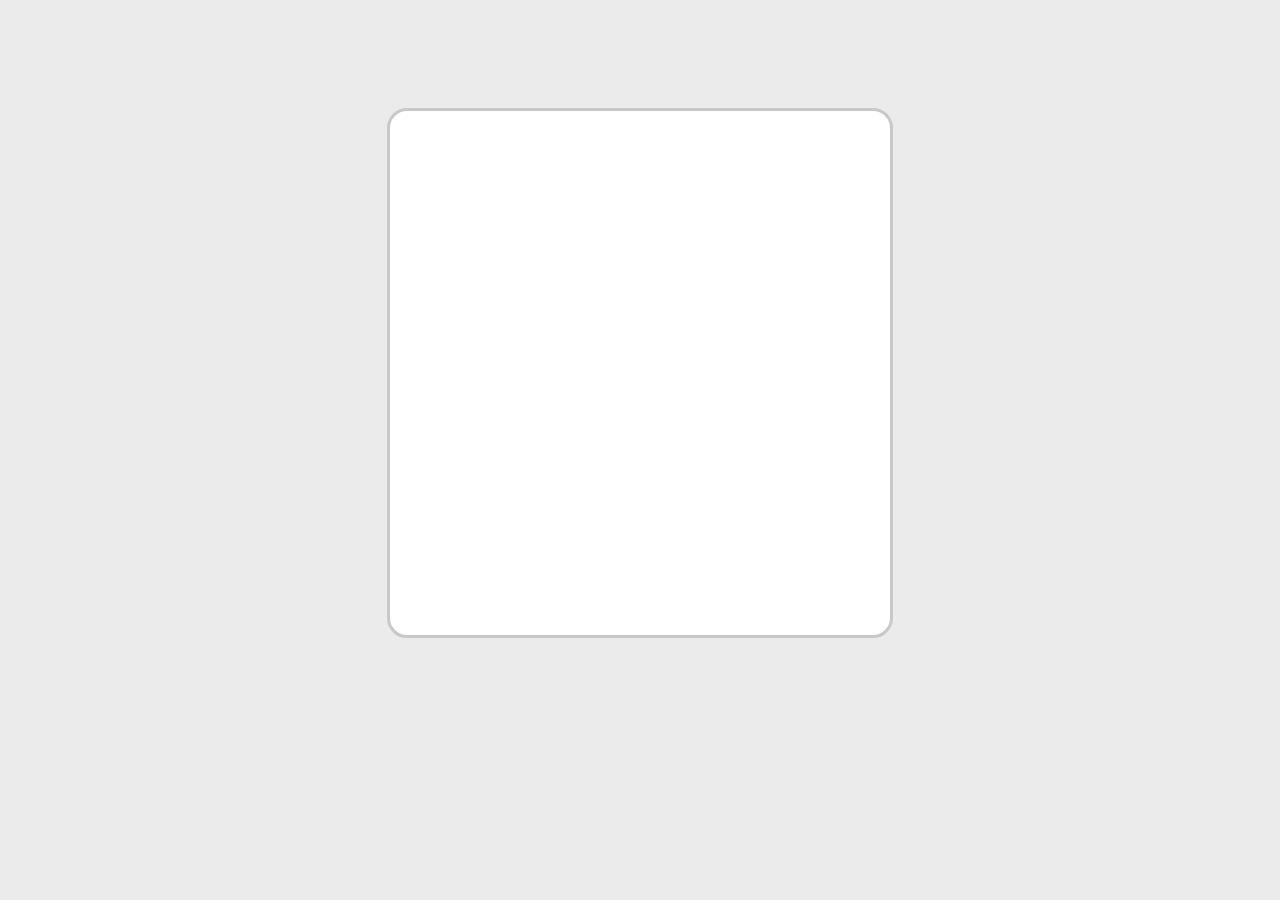
==== ParseTerms/index.html @ a937bdfd "initial commit" ====
<html>
    <head>
        <meta charset="UTF-8">
        <title>News Parser</title>
        <style>
            body {
                text-align: center;
                background-color: rgb(235, 235, 235);
            }
            textarea {
                outline: none;
                border: 3px solid rgb(200, 200, 200);
                background-color: white;
                display: inline-block;
                margin: 50px;
                margin-top: 100px;
                border-radius: 20px;
                padding: 20px;
                width: 40%;
                height: 60%;
                resize: none;
            }
        </style>
    </head>
    <body>
        <textarea id="input"></textarea>
        <!-- <textarea id="output"></textarea> -->
    </body>
    <script>

        document.querySelector("#input").addEventListener("input", () => {
            // const res = parseTerms(document.querySelector("#input").value);
            parseTerms(document.querySelector("#input").value);
            // document.querySelector("#output").value = res;
            // download(`News (${res.split("\n").length})`, res);
        });

        function download(filename, text) {
            var element = document.createElement('a');
            element.setAttribute('href', 'data:text/plain;charset=utf-8,' + encodeURIComponent(text));
            element.setAttribute('download', filename);

            element.style.display = 'none';
            document.body.appendChild(element);

            element.click();

            document.body.removeChild(element);
        }

        function parseTerms(input) {

            input = input.replaceAll("\n", "")

            let output = input.split("ENDEND");

            const months = ["Jan", "Feb", "Mar", "Apr", "May", "Jun", "Jul", "Aug", "Sep", "Oct", "Nov", "Dec"]
            const today = new Date();
            const dateDisplay = `${today.getDate()} ${months[today.getMonth()]}`;
            // console.log(dateDisplay);

            let setSize = 15;
            for (let start=0; start<output.length; start += setSize) {
                
                let targetOutput;
                if (start + setSize > output.length) {
                    targetOutput = output.slice(start, output.length - 1);
                } else {
                    targetOutput = output.slice(start, start + setSize);
                }
                let len = targetOutput.length;
                targetOutput = targetOutput.map(e => e.split("BREAKBREAK"));
                targetOutput = targetOutput.map(e => `<span style="color:blue">${e[0].trim()}</span><br>${e[1].trim()};<span style="color:blue">${e[2].trim()}</span><br>${e[3].trim()}`).join("\n");
                download(`News ${dateDisplay} (${len}).csv`, targetOutput);
            }

        }

    </script>
</html>
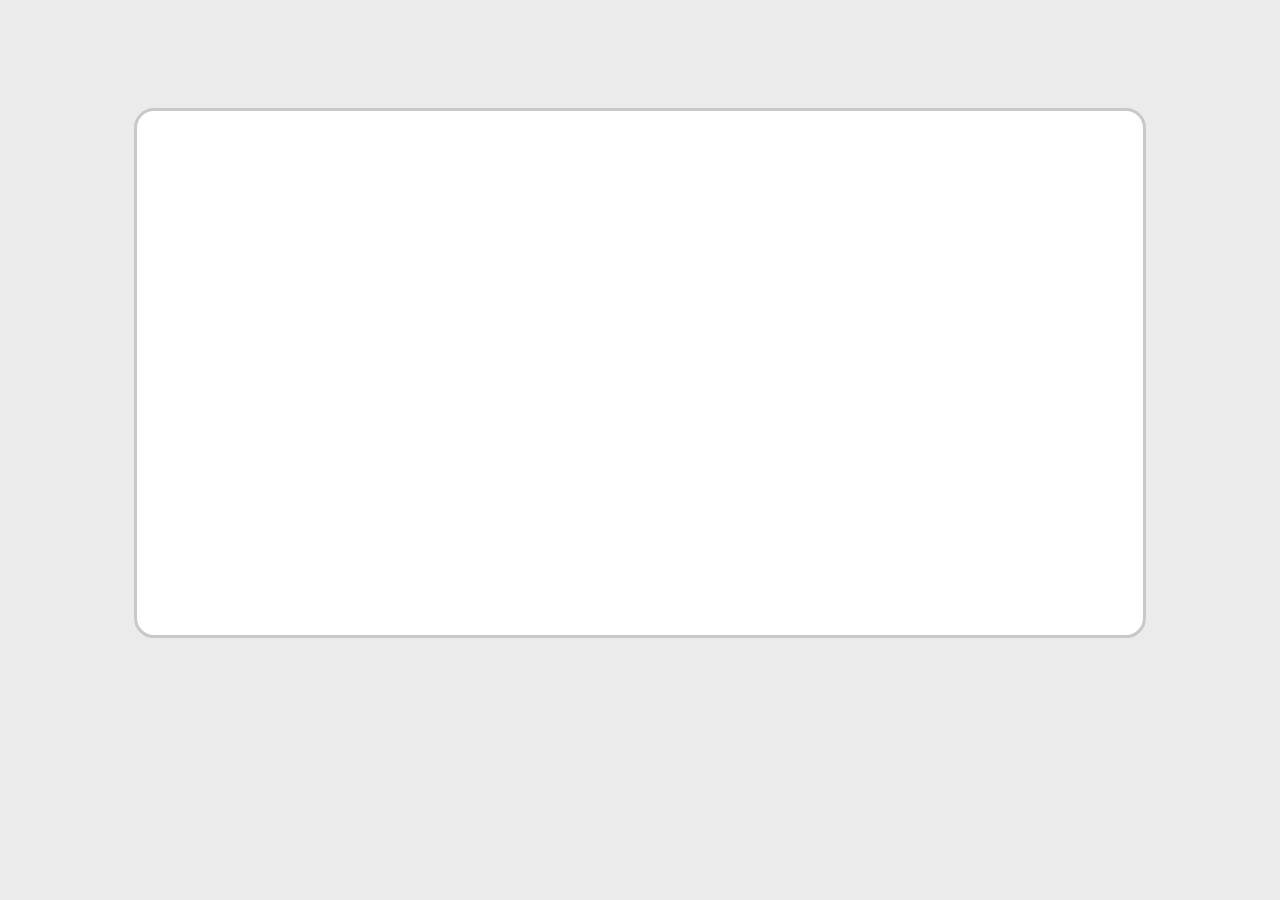
==== commit 5b77a6b5: "updated input width and renamed folder" ====
--- a/ParseTerms/index.html
+++ b/ParseTerms/index.html
@@ -16,7 +16,7 @@
                 margin-top: 100px;
                 border-radius: 20px;
                 padding: 20px;
-                width: 40%;
+                width: 80%;
                 height: 60%;
                 resize: none;
             }
@@ -24,15 +24,11 @@
     </head>
     <body>
         <textarea id="input"></textarea>
-        <!-- <textarea id="output"></textarea> -->
     </body>
     <script>
 
         document.querySelector("#input").addEventListener("input", () => {
-            // const res = parseTerms(document.querySelector("#input").value);
             parseTerms(document.querySelector("#input").value);
-            // document.querySelector("#output").value = res;
-            // download(`News (${res.split("\n").length})`, res);
         });
 
         function download(filename, text) {
@@ -57,7 +53,6 @@
             const months = ["Jan", "Feb", "Mar", "Apr", "May", "Jun", "Jul", "Aug", "Sep", "Oct", "Nov", "Dec"]
             const today = new Date();
             const dateDisplay = `${today.getDate()} ${months[today.getMonth()]}`;
-            // console.log(dateDisplay);
 
             let setSize = 15;
             for (let start=0; start<output.length; start += setSize) {
@@ -71,7 +66,7 @@
                 let len = targetOutput.length;
                 targetOutput = targetOutput.map(e => e.split("BREAKBREAK"));
                 targetOutput = targetOutput.map(e => `<span style="color:blue">${e[0].trim()}</span><br>${e[1].trim()};<span style="color:blue">${e[2].trim()}</span><br>${e[3].trim()}`).join("\n");
-                download(`News ${dateDisplay} (${len}).csv`, targetOutput);
+                download(`Terms ${dateDisplay} (${len}).csv`, targetOutput);
             }
 
         }
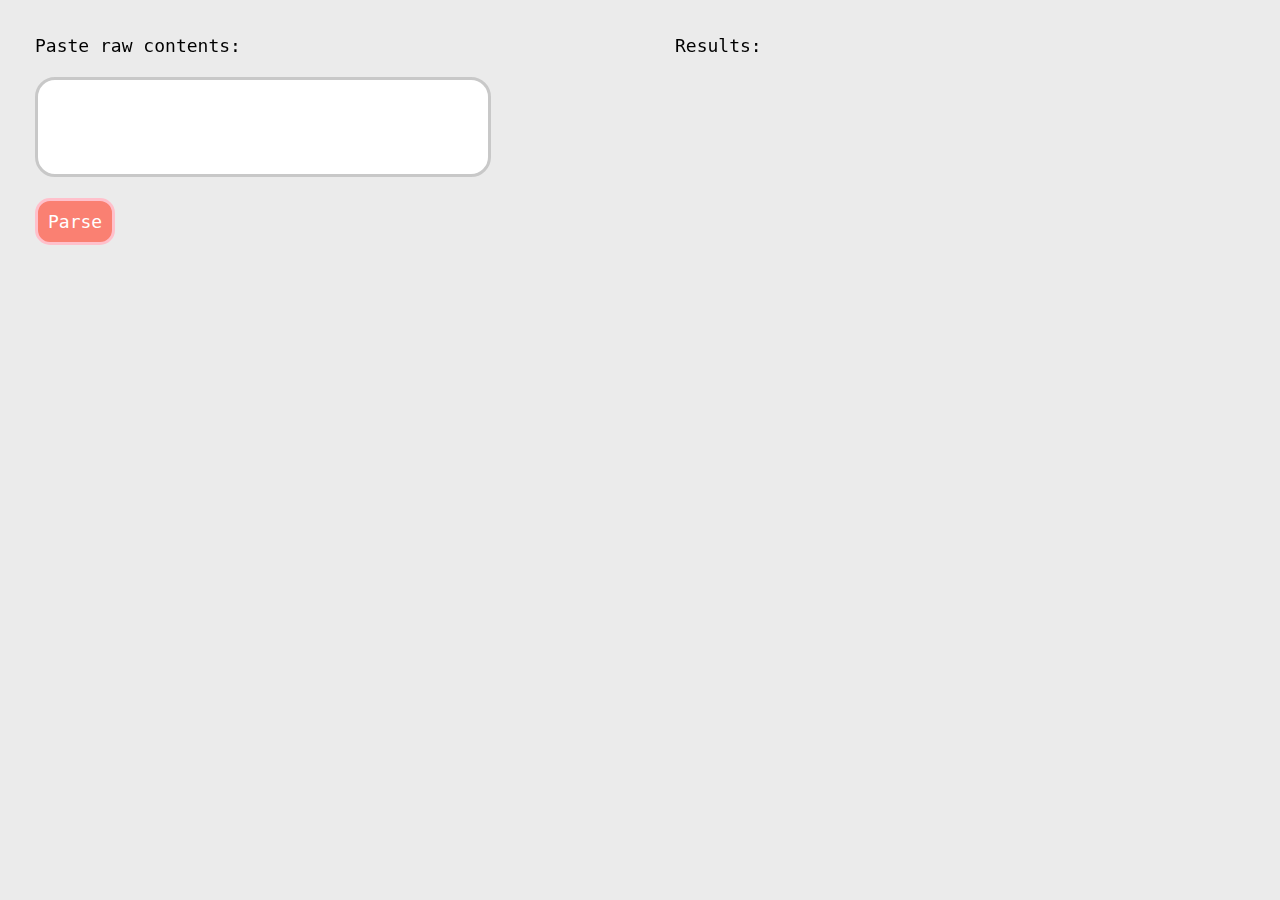
==== commit b498a2b8: "added buttons" ====
--- a/ParseTerms/index.html
+++ b/ParseTerms/index.html
@@ -4,47 +4,96 @@
         <title>News Parser</title>
         <style>
             body {
-                text-align: center;
+                margin: 0;
+                padding: 0;
+                /* text-align: center; */
                 background-color: rgb(235, 235, 235);
+                font-family: monospace;
+                font-size: 18px;
+            }
+            #leftCol {
+                box-sizing: border-box;
+                padding: 35px;
+                width: 50%;
+                height: 100%;
+                position: fixed;
+                left: 0px;
+                top: 0px;
+            }
+            #rightCol {
+                box-sizing: border-box;
+                padding: 35px;
+                width: 50%;
+                height: 100%;
+                position: fixed;
+                left: 50%;
+                top: 0px;
             }
             textarea {
                 outline: none;
                 border: 3px solid rgb(200, 200, 200);
                 background-color: white;
                 display: inline-block;
-                margin: 50px;
-                margin-top: 100px;
+                /* margin: 50px; */
+                /* margin-top: 100px; */
                 border-radius: 20px;
                 padding: 20px;
                 width: 80%;
-                height: 60%;
+                height: 100px;
                 resize: none;
             }
+            #parseBtn {
+                display: inline-block;
+                padding: 10px;
+                color: white;
+                border: 3px solid pink;
+                background-color: salmon;
+                border-radius: 15px;
+                transition: .15s all;
+                cursor: pointer;
+            }
+            #parseBtn:hover {
+                transform: translateY(-3px);
+                box-shadow: 0 3px 3px 0 rgba(0, 0, 0, 0.25);
+            }
+
         </style>
     </head>
     <body>
-        <textarea id="input"></textarea>
+        <div id="leftCol">
+            Paste raw contents:<br><br>
+            <textarea id="input"></textarea><br><br>
+            <div id="parseBtn" onclick="parseTerms()">Parse</div>
+        </div>
+        <div id="rightCol">
+            Results:
+        </div>
     </body>
     <script>
 
-        document.querySelector("#input").addEventListener("input", () => {
-            parseTerms(document.querySelector("#input").value);
-        });
+        // document.querySelector("#input").addEventListener("input", () => {
+        //     parseTerms(document.querySelector("#input").value);
+        // });
 
         function download(filename, text) {
             var element = document.createElement('a');
             element.setAttribute('href', 'data:text/plain;charset=utf-8,' + encodeURIComponent(text));
             element.setAttribute('download', filename);
+            element.innerHTML = filename;
 
-            element.style.display = 'none';
-            document.body.appendChild(element);
+            // element.style.display = 'none';
+            document.querySelector("#rightCol").appendChild(document.createElement('br'));
+            document.querySelector("#rightCol").appendChild(document.createElement('br'));
+            document.querySelector("#rightCol").appendChild(element);
 
-            element.click();
+            // element.click();
 
-            document.body.removeChild(element);
+            // document.body.removeChild(element);
         }
 
-        function parseTerms(input) {
+        function parseTerms() {
+
+            let input = document.querySelector("#input").value;
 
             input = input.replaceAll("\n", "")
 
